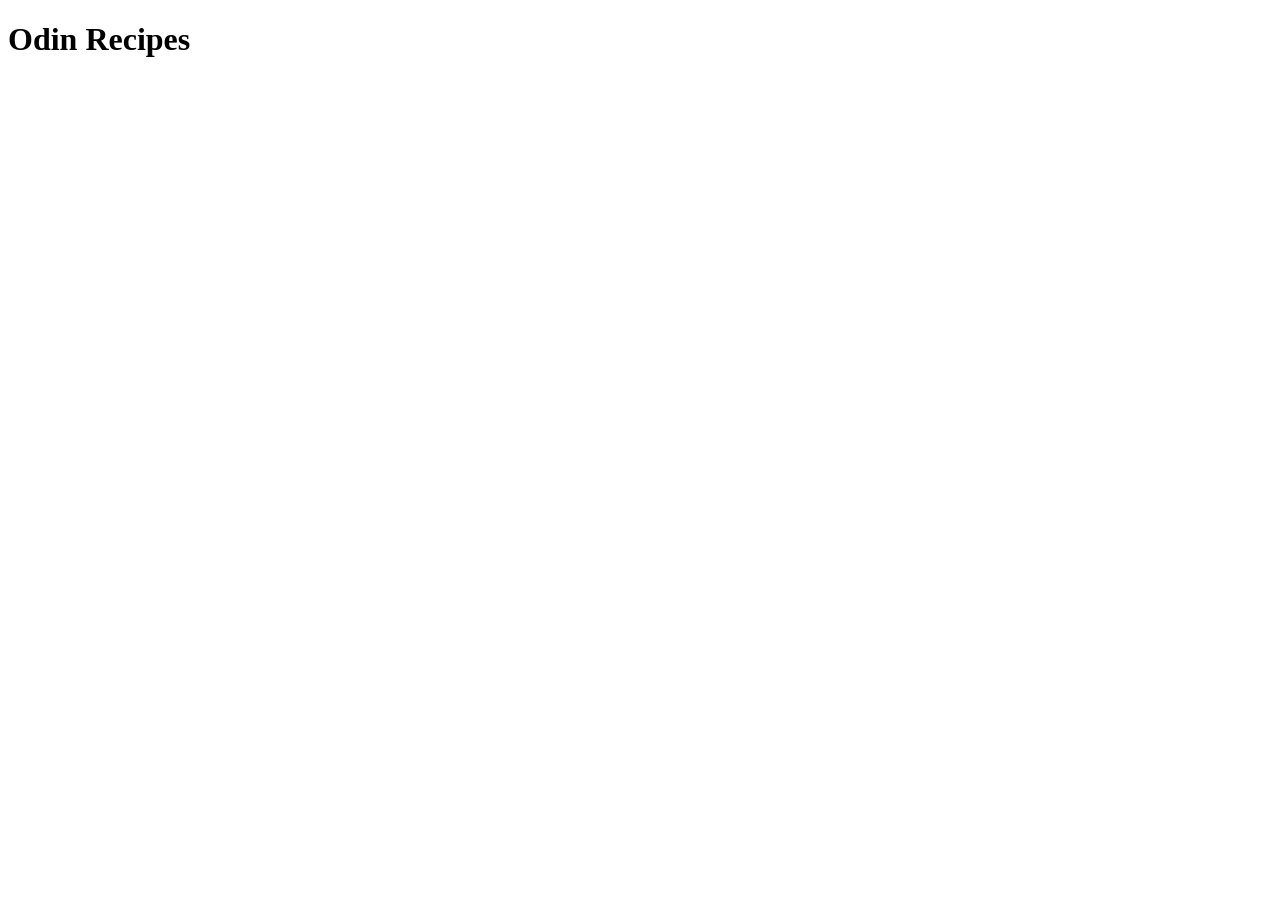
==== index.html @ 0154d261 "Setting the repository to work" ====
<!DOCTYPE html>
<html lang="en">
<head>
    <meta charset="UTF-8">
    <meta name="viewport" content="width=device-width, initial-scale=1.0">
    <title>Document</title>
</head>
<body>
<h1>Odin Recipes</h1>
<a href="recipes/chapatis.html"Recipe Title</a>    
</body>
</html>
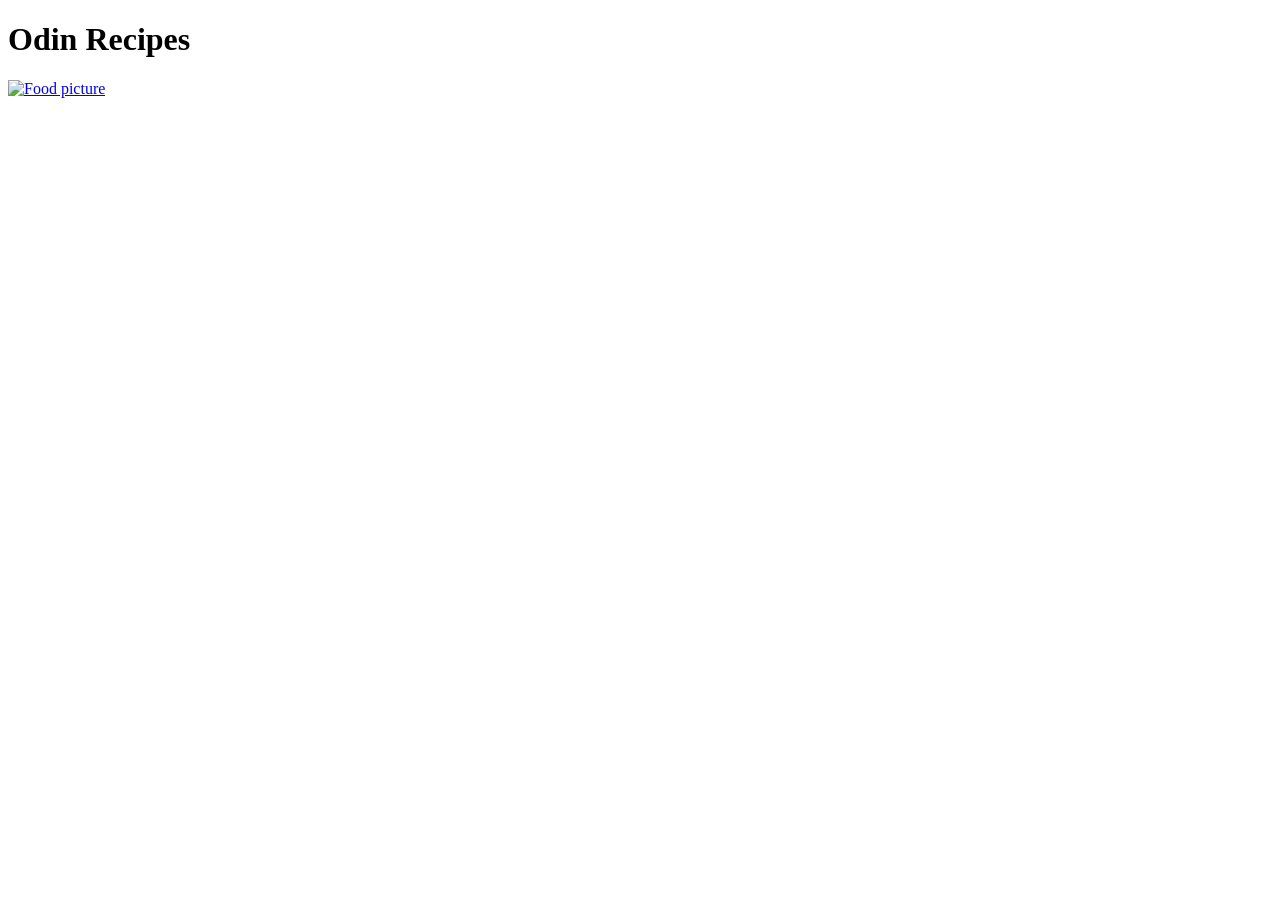
==== commit f141be3e: "Images are added at this stage" ====
--- a/index.html
+++ b/index.html
@@ -7,6 +7,7 @@
 </head>
 <body>
 <h1>Odin Recipes</h1>
-<a href="recipes/chapatis.html"Recipe Title</a>    
+<a href="recipes/chapatis.html"Recipe Title</a>
+<img src "/home/blurs/Desktop/odin-recipes/odin-recipes/Tonkotsu Ramen.jpeg" alt="Food picture">    
 </body>
 </html>
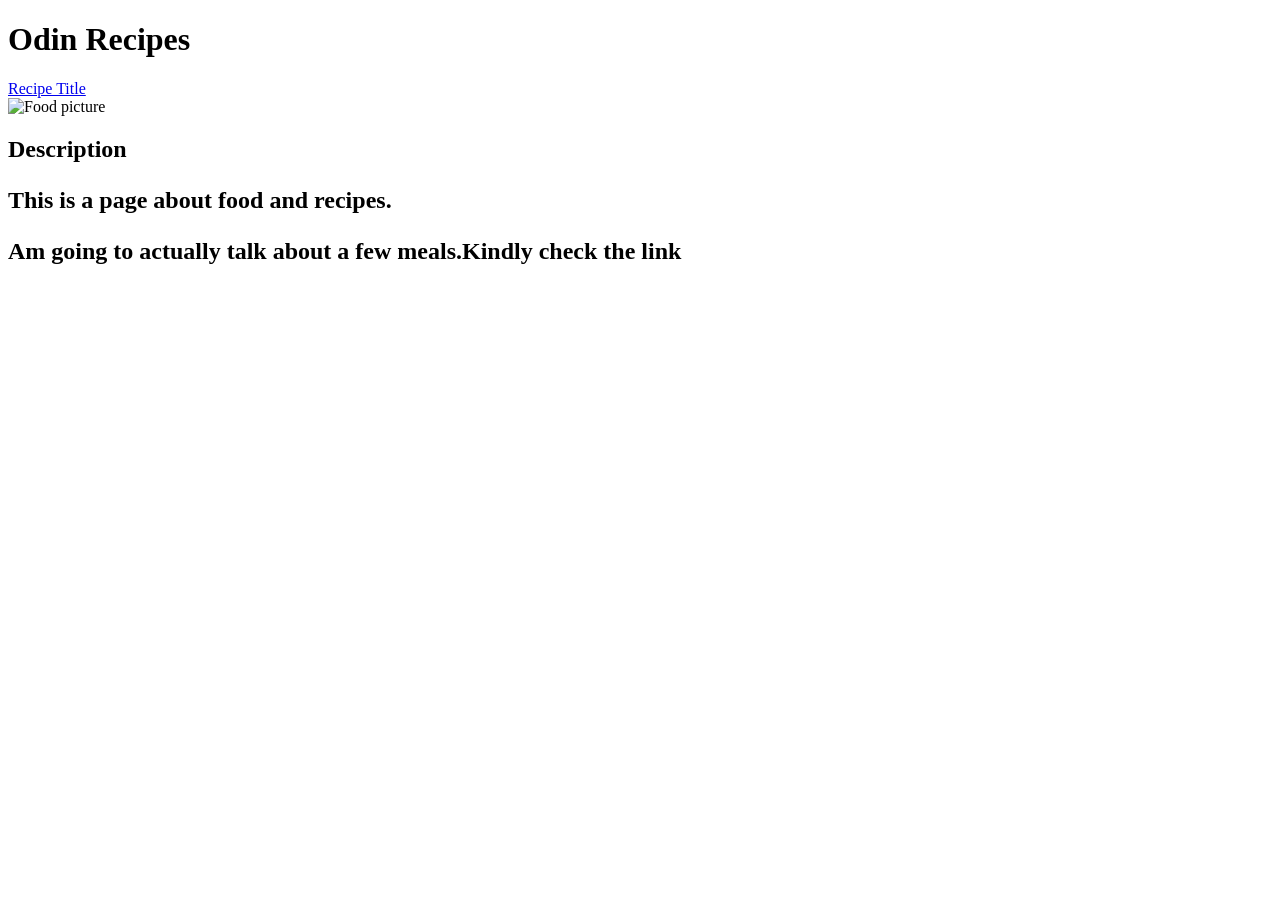
==== commit 5c78404b: "Adding ingredients and steps" ====
--- a/index.html
+++ b/index.html
@@ -6,8 +6,11 @@
     <title>Document</title>
 </head>
 <body>
-<h1>Odin Recipes</h1>
-<a href="recipes/chapatis.html"Recipe Title</a>
-<img src "/home/blurs/Desktop/odin-recipes/odin-recipes/Tonkotsu Ramen.jpeg" alt="Food picture">    
+  <h1>Odin Recipes</h1>
+    <a href="/home/blurs/Desktop/odin-recipes/hash-recipes/recipes/chapatis.html">Recipe Title</a><br>
+<img src="/home/blurs/Desktop/odin-recipes/odin-recipes/Tonkotsu Ramen.jpeg" alt="Food picture" height="180px" width="200px" >    
+  <h2>Description<h2>
+   <p>This is a page about food and recipes.</p>
+   <p>Am going to actually talk about a few meals.Kindly check the link</p>
 </body>
 </html>
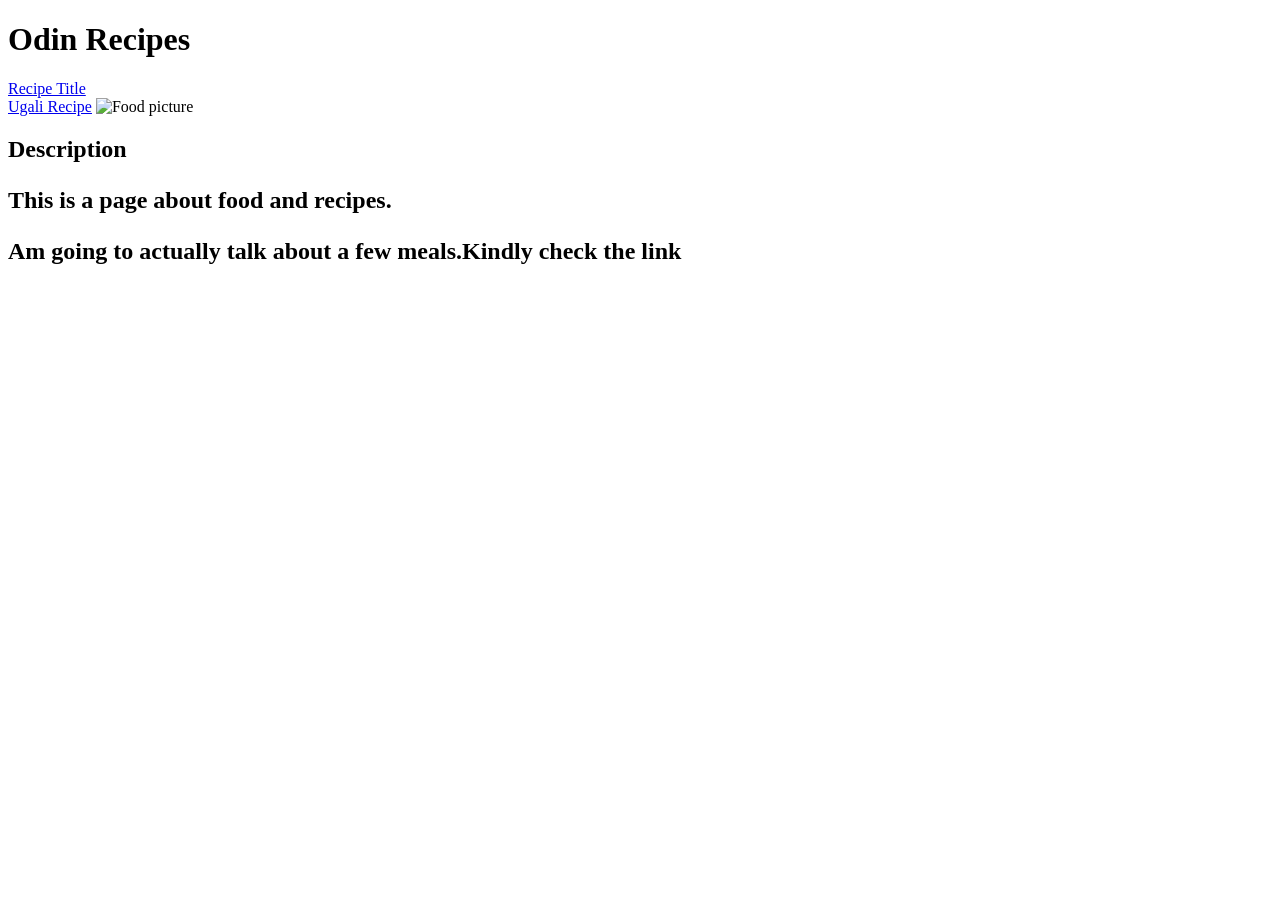
==== commit aa4c9656: "Added one more recipe of ugali" ====
--- a/index.html
+++ b/index.html
@@ -8,6 +8,7 @@
 <body>
   <h1>Odin Recipes</h1>
     <a href="/home/blurs/Desktop/odin-recipes/hash-recipes/recipes/chapatis.html">Recipe Title</a><br>
+    <a href="/home/blurs/Desktop/odin-recipes/hash-recipes/recipes/ugali.html">Ugali Recipe</a>
 <img src="/home/blurs/Desktop/odin-recipes/odin-recipes/Tonkotsu Ramen.jpeg" alt="Food picture" height="180px" width="200px" >    
   <h2>Description<h2>
    <p>This is a page about food and recipes.</p>
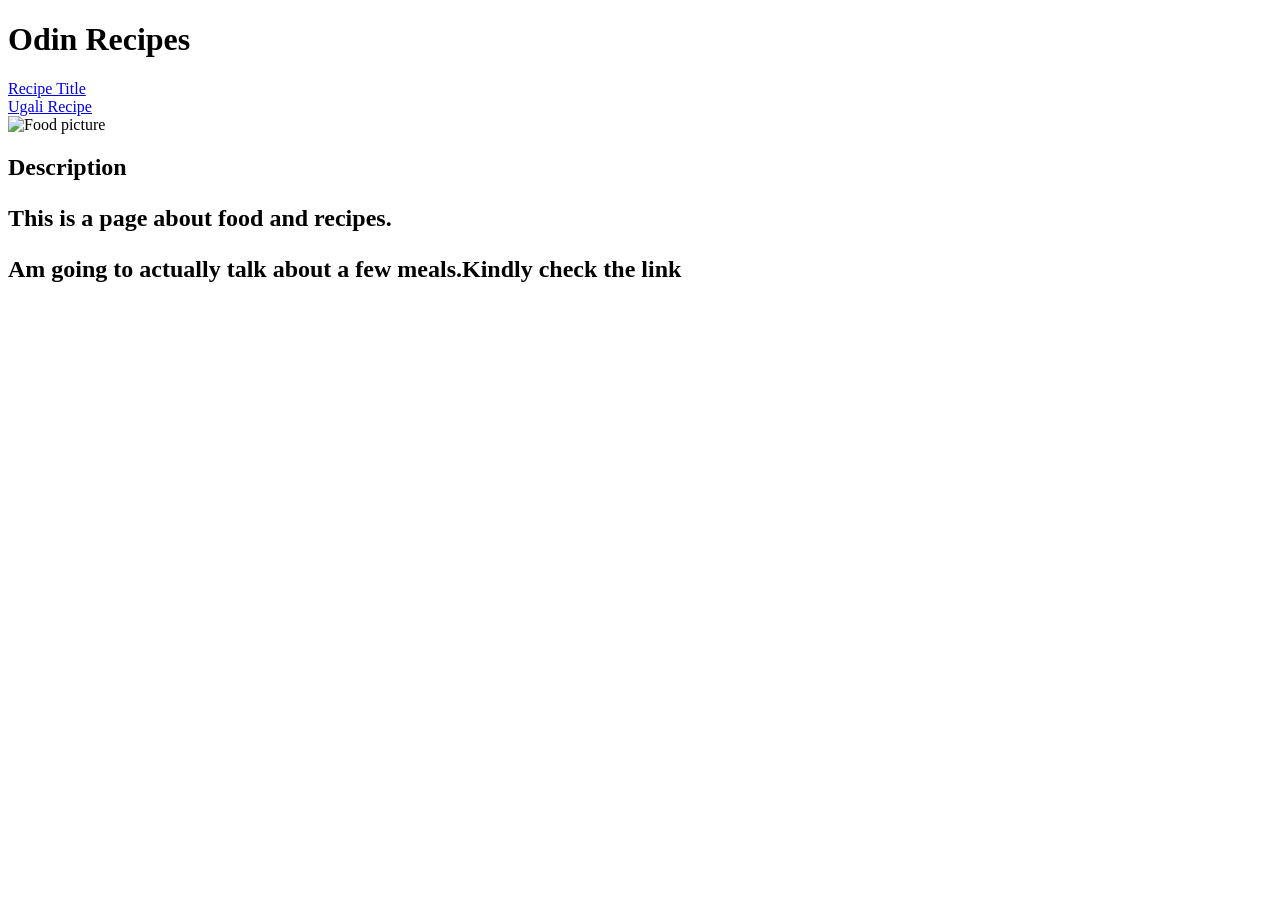
==== commit ef043206: "Added one more recipe of ugali" ====
--- a/index.html
+++ b/index.html
@@ -3,12 +3,12 @@
 <head>
     <meta charset="UTF-8">
     <meta name="viewport" content="width=device-width, initial-scale=1.0">
-    <title>Document</title>
+    <title>Docs</title>
 </head>
 <body>
   <h1>Odin Recipes</h1>
     <a href="/home/blurs/Desktop/odin-recipes/hash-recipes/recipes/chapatis.html">Recipe Title</a><br>
-    <a href="/home/blurs/Desktop/odin-recipes/hash-recipes/recipes/ugali.html">Ugali Recipe</a>
+    <a href="/home/blurs/Desktop/odin-recipes/hash-recipes/recipes/ugali.html">Ugali Recipe</a><br>
 <img src="/home/blurs/Desktop/odin-recipes/odin-recipes/Tonkotsu Ramen.jpeg" alt="Food picture" height="180px" width="200px" >    
   <h2>Description<h2>
    <p>This is a page about food and recipes.</p>
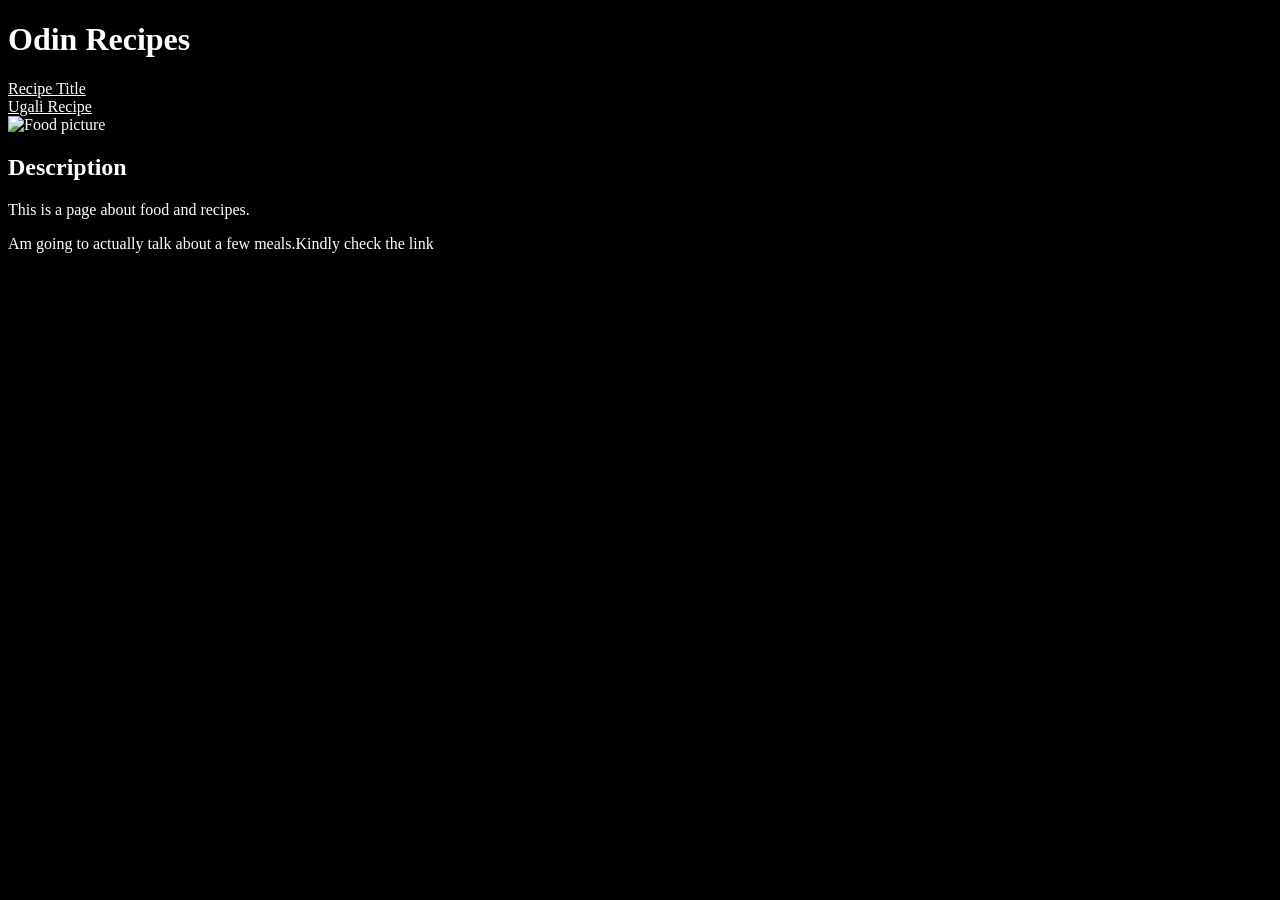
==== commit dbbcd05c: "Made more changes today and added styles.css" ====
--- a/index.html
+++ b/index.html
@@ -4,13 +4,14 @@
     <meta charset="UTF-8">
     <meta name="viewport" content="width=device-width, initial-scale=1.0">
     <title>Docs</title>
+    <link rel="stylesheet" href="styles.css">
 </head>
 <body>
   <h1>Odin Recipes</h1>
     <a href="/home/blurs/Desktop/odin-recipes/hash-recipes/recipes/chapatis.html">Recipe Title</a><br>
     <a href="/home/blurs/Desktop/odin-recipes/hash-recipes/recipes/ugali.html">Ugali Recipe</a><br>
 <img src="/home/blurs/Desktop/odin-recipes/odin-recipes/Tonkotsu Ramen.jpeg" alt="Food picture" height="180px" width="200px" >    
-  <h2>Description<h2>
+  <h2>Description</h2>
    <p>This is a page about food and recipes.</p>
    <p>Am going to actually talk about a few meals.Kindly check the link</p>
 </body>
--- a/styles.css
+++ b/styles.css
@@ -0,0 +1,5 @@
+*{
+  color:white;
+  background-color:black;
+}
+
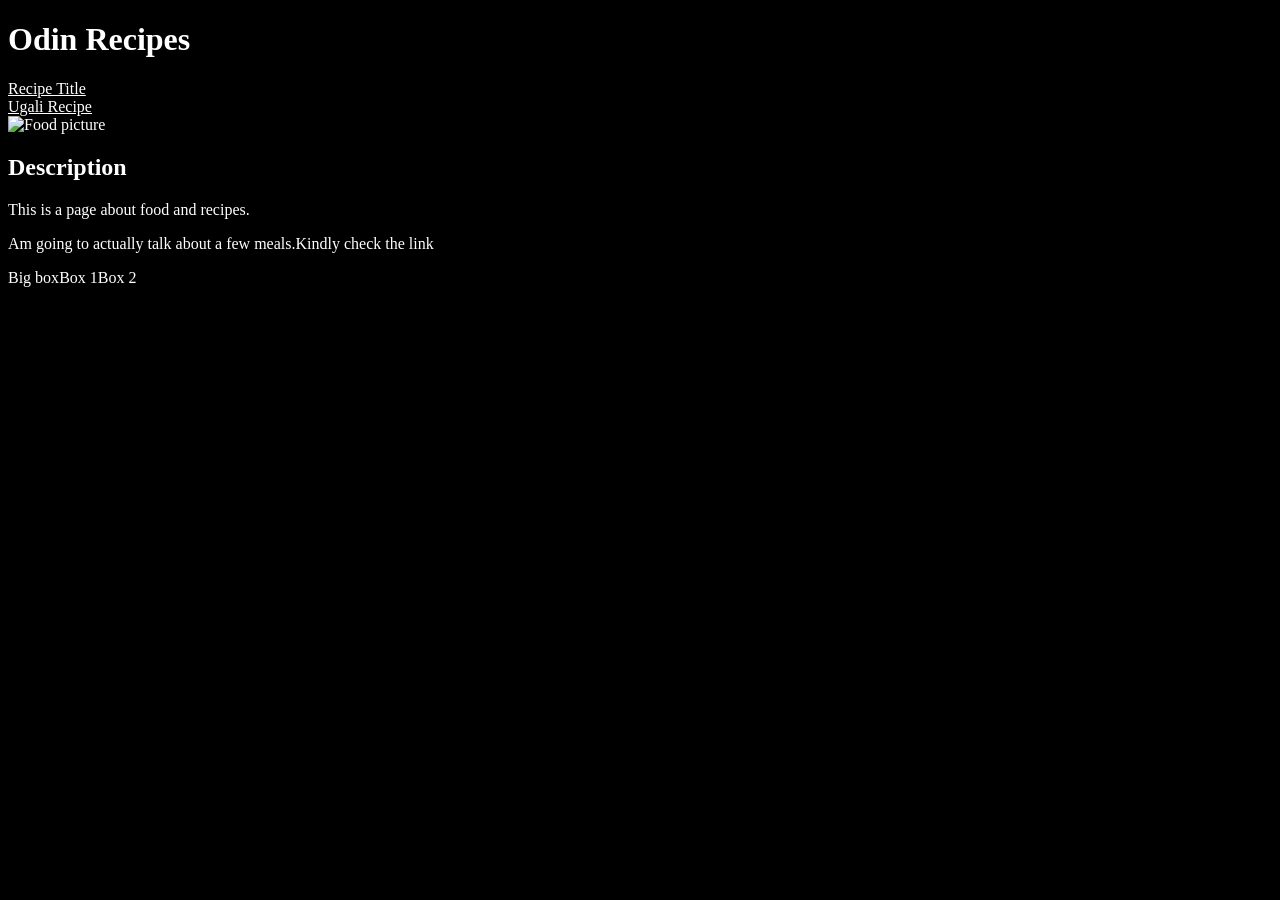
==== commit 5fb759db: "Am learning flexbox" ====
--- a/index.html
+++ b/index.html
@@ -14,5 +14,10 @@
   <h2>Description</h2>
    <p>This is a page about food and recipes.</p>
    <p>Am going to actually talk about a few meals.Kindly check the link</p>
+   <div class="flex-box">
+    <div class="box 0">Big box</div>
+    <div class="box 1">Box 1</div>
+    <div class="box 2">Box 2</div>
+   </div>
 </body>
 </html>
--- a/styles.css
+++ b/styles.css
@@ -2,4 +2,7 @@
   color:white;
   background-color:black;
 }
+.flex-box{
+  display: flex;
 
+}
